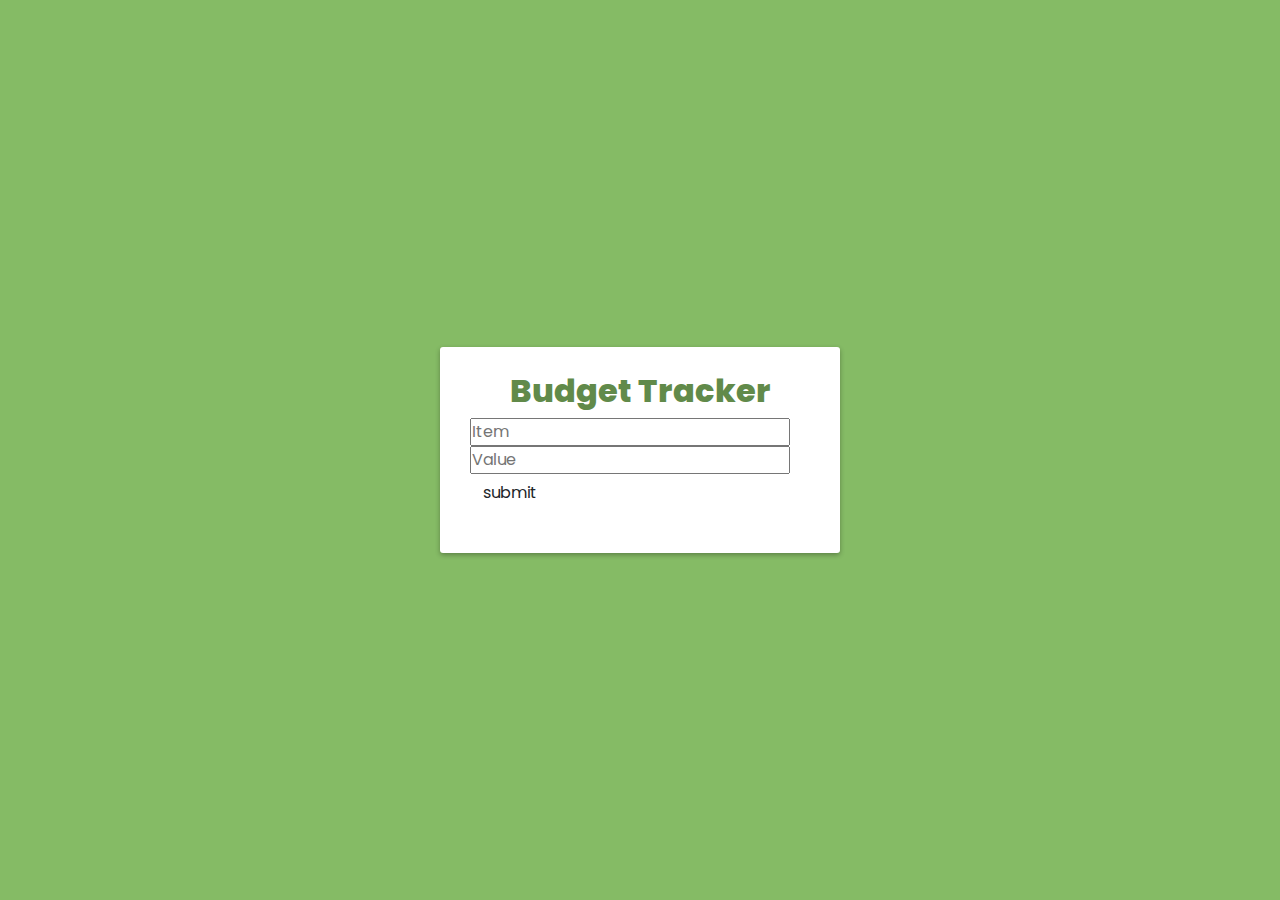
==== src/index.html @ f66ddb11 "first commit" ====
<!DOCTYPE html>
<html lang="en">
<head>
    <meta charset="UTF-8">
    <meta http-equiv="X-UA-Compatible" content="IE=edge">
    <meta name="viewport" content="width=device-width, initial-scale=1.0">
    <link rel="stylesheet" href="https://cdnjs.cloudflare.com/ajax/libs/font-awesome/4.7.0/css/font-awesome.min.css">
    <link rel="stylesheet" href="https://cdn.jsdelivr.net/npm/bootstrap@4.3.1/dist/css/bootstrap.min.css" integrity="sha384-ggOyR0iXCbMQv3Xipma34MD+dH/1fQ784/j6cY/iJTQUOhcWr7x9JvoRxT2MZw1T" crossorigin="anonymous">
    <link rel="stylesheet" type="text/css" href="style.css">
    <script src="https://code.jquery.com/jquery-3.3.1.slim.min.js" integrity="sha384-q8i/X+965DzO0rT7abK41JStQIAqVgRVzpbzo5smXKp4YfRvH+8abtTE1Pi6jizo" crossorigin="anonymous"></script>
<script src="https://cdn.jsdelivr.net/npm/popper.js@1.14.7/dist/umd/popper.min.js" integrity="sha384-UO2eT0CpHqdSJQ6hJty5KVphtPhzWj9WO1clHTMGa3JDZwrnQq4sF86dIHNDz0W1" crossorigin="anonymous"></script>
<script src="https://cdn.jsdelivr.net/npm/bootstrap@4.3.1/dist/js/bootstrap.min.js" integrity="sha384-JjSmVgyd0p3pXB1rRibZUAYoIIy6OrQ6VrjIEaFf/nJGzIxFDsf4x0xIM+B07jRM" crossorigin="anonymous"></script>
<script src="https://maxcdn.booststrapcdn.com/bootstrap/3.3.7/js/bootstrap.min.js"></script>    
    <title>Budget Tracker</title>
</head>
<body>
    <div class="wrapper">
        <h2 class="title">Budget Tracker</h2>
        <div class="inputField">
            <input type="text" id="taskValue" placeholder="Item">
            <input type="number" id="budgetNum" placeholder="Value">
            <button type="submit" id="addBtn" class="btn">submit</button>
        </div>
        <div clas="content">
            <ul id="tasks">
    
            </ul>

        </div>

<!-- Modal -->
<div id="myModal" class="modal fade" role="dialog">
  <div class="modal-dialog">

    <!-- Modal content-->
    <div class="modal-content">
      <div class="modal-header">
        <button type="button" class="close" data-dismiss="modal">&times;</button>
        <h4 class="modal-title">Modal Header</h4>
      </div>
      <div class="modal-body">
          <div>
              <label>Item</label>
              <input type="text" id="Item" class="form-control">
          </div> 
          <div>
            <label>Value</label>
            <input type="number" id="value" class="form-control">
          </div>
          <input type="hidden" id="itemId" class="form-control">
        
      </div>
      <div class="modal-footer">
        <button type="button" data-dismiss="modal" id="save" class="btn btn-primary pull-right">Update</a> 
        <button type="button" class="btn btn-default" data-dismiss="modal">Close</button>
      </div>
    </div>

  </div>
</div>

    </div>

    <script src="https://code.jquery.com/jquery-3.5.1.min.js"></script>
    <script>

        $(document).ready(function() {
            // Show Budget List
            function loadBudget() {
                $.ajax({
                url: "show-budget.php",
                type: "POST",
                success: function(data) {
                    $("#tasks").html(data);

                }
                
                });
            }

            loadBudget();

            $("#addBtn").on("click", function(e) {
                e.preventDefault();

                var task = $("#taskValue").val();
                var num = $("#budgetNum").val();

            $.ajax({
                url: "add-budget.php",
                type:"POST",
                data: {task: task, num: num},
                success: function(data){
                    if (data == 1) {
                        loadBudget();
                        alert('Budget added successfully.');
                    }
                }
                    });
            });

            $(document).on("click", "#removeBtn", function(e) {
                e.preventDefault();
                var id = $(this).data('id');

                $.ajax({
                    url: "remove-budget.php",
                    type: "POST",
                    data: {id: id},
                    success: function(data) {
                        if (data == 1) {
                            alert("Something went wrong. Please try again.")
                        }
                        else {
                            loadBudget();
                            alert("Budget deleted succesfully")
                        }
                    }
                });
            });

            $(document).on("click", "i[data-role=update]", function(e) {
                var id = $(this).data('id');
                $('#itemId').val(id);
            });

            $('#save').click(function(){
                var id = $('#itemId').val();
                var item = $('#Item').val();
                var value = $('#value').val();

                $.ajax({
                    url: "edit-budget.php",
                    method: 'post',
                    data: {id:id, item:item, value:value},
                    success: function(data) {
                        if (data == 1) {
                            alert("Something went wrong. Please try again.")
                        }
                        else {
                            loadBudget();
                            alert("Budget updated")
                        }
                    }
                });
            });

        });
    </script>
    
</body>
</html>
---- src/style.css ----
@import url('https://fonts.googleapis.com/css2?family=Poppins:ital,wght@0,100;0,200;0,300;0,400;0,500;0,600;0,700;0,800;0,900;1,100;1,200;1,300;1,400;1,500;1,600;1,700;1,800;1,900&display=swap');

* {
    margin: 0;
    padding: 0;
    box-sizing: border-box;
    font-family: 'Poppins', sans-serif;
}

body {
    width: 100%;
    min-height: 100vh;
    background: #85bb65;
    display: flex;
    justify-content: center;
    align-items: center;
}

.wrapper {
    padding: 25px 30px;
    background: #FFF;
    box-shadow: 0 2px 5px rgba(0,0,0,.3);
    width: 400px;
    border-radius: 3px;
    margin: 20px;
}

.wrapper .title {
    font-weight: 800;
    text-align: center;
    font-size: 2rem;
    color: #618a4a;
}
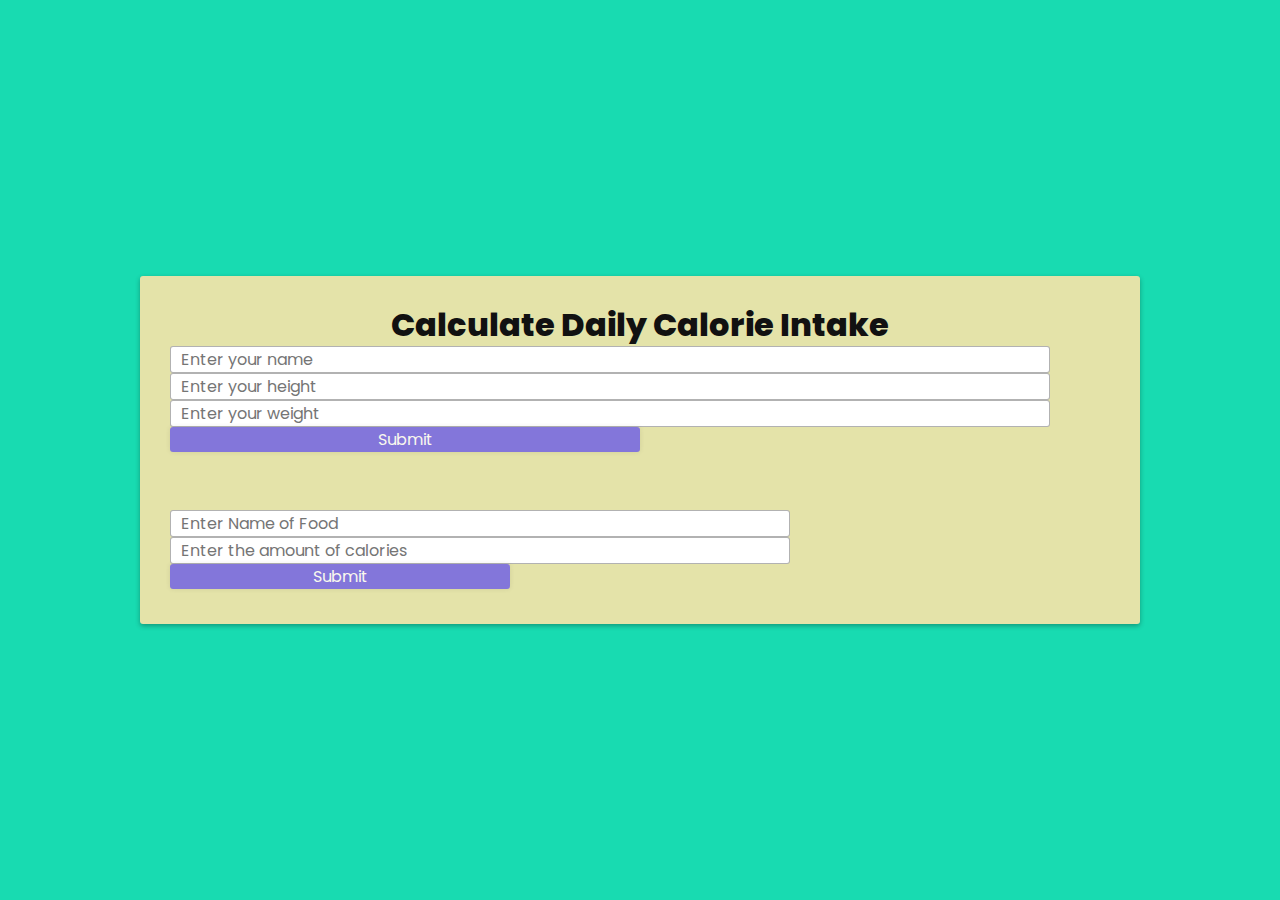
==== commit efce2d3c: "updated repo structure" ====
--- a/src/index.html
+++ b/src/index.html
@@ -1,152 +1,164 @@
 <!DOCTYPE html>
-<html lang="en">
+<html>
 <head>
-    <meta charset="UTF-8">
-    <meta http-equiv="X-UA-Compatible" content="IE=edge">
-    <meta name="viewport" content="width=device-width, initial-scale=1.0">
-    <link rel="stylesheet" href="https://cdnjs.cloudflare.com/ajax/libs/font-awesome/4.7.0/css/font-awesome.min.css">
-    <link rel="stylesheet" href="https://cdn.jsdelivr.net/npm/bootstrap@4.3.1/dist/css/bootstrap.min.css" integrity="sha384-ggOyR0iXCbMQv3Xipma34MD+dH/1fQ784/j6cY/iJTQUOhcWr7x9JvoRxT2MZw1T" crossorigin="anonymous">
-    <link rel="stylesheet" type="text/css" href="style.css">
-    <script src="https://code.jquery.com/jquery-3.3.1.slim.min.js" integrity="sha384-q8i/X+965DzO0rT7abK41JStQIAqVgRVzpbzo5smXKp4YfRvH+8abtTE1Pi6jizo" crossorigin="anonymous"></script>
-<script src="https://cdn.jsdelivr.net/npm/popper.js@1.14.7/dist/umd/popper.min.js" integrity="sha384-UO2eT0CpHqdSJQ6hJty5KVphtPhzWj9WO1clHTMGa3JDZwrnQq4sF86dIHNDz0W1" crossorigin="anonymous"></script>
-<script src="https://cdn.jsdelivr.net/npm/bootstrap@4.3.1/dist/js/bootstrap.min.js" integrity="sha384-JjSmVgyd0p3pXB1rRibZUAYoIIy6OrQ6VrjIEaFf/nJGzIxFDsf4x0xIM+B07jRM" crossorigin="anonymous"></script>
-<script src="https://maxcdn.booststrapcdn.com/bootstrap/3.3.7/js/bootstrap.min.js"></script>    
-    <title>Budget Tracker</title>
+	<meta charset="utf-8">
+	<meta name="viewport" content="width=device-width, initial-scale=1.0">
+
+	<link rel="stylesheet" href="https://cdnjs.cloudflare.com/ajax/libs/font-awesome/4.7.0/css/font-awesome.min.css">
+	
+	<link rel="stylesheet" type="text/css" href="index.css">
+
+	<title>Todo List App - Pure Coding</title>
 </head>
 <body>
-    <div class="wrapper">
-        <h2 class="title">Budget Tracker</h2>
-        <div class="inputField">
-            <input type="text" id="taskValue" placeholder="Item">
-            <input type="number" id="budgetNum" placeholder="Value">
-            <button type="submit" id="addBtn" class="btn">submit</button>
-        </div>
-        <div clas="content">
-            <ul id="tasks">
-    
-            </ul>
+	<div class="wrapper">
+		<h2 class="title">Calculate Daily Calorie Intake</h2>
+		<div class="inputFields">
+			<form>
+				<input type="text" id="name" placeholder="Enter your name">
+				<input type="number" id="height" placeholder="Enter your height">
+				<input type="number" id="weight" placeholder="Enter your weight">
+				<br>
+				<button type="submit" id="addBtn" class="btn">Submit</button>
+				<!-- <button type="submit" id="get" class = "btn" style="float:right; margin-left: 10%;">get weight and height</button> -->
+			</form>
+		</div>
+		<div id="metric">
 
-        </div>
+		</div>
+		<br>
+		<br>
+		<div class="inputFields">
+			<form class="foodList">
+				<input type="text" id="typeOfFood" placeholder="Enter Name of Food">
+				<input type="number" id="calorie" placeholder="Enter the amount of calories">
+				<br>
+				<button type="submit" id="submitFoodList" class="btn">Submit</button>
+			</form>
+		</div>
+		<div class="content">
+			<!-- <span class="text">food</span>
+			<span class="text">calorie</span> -->
+			<ul id="tasks">
+			
+			</ul>
+			<div id="calorieSum">
 
-<!-- Modal -->
-<div id="myModal" class="modal fade" role="dialog">
-  <div class="modal-dialog">
+			</div>
+		</div>
+	</div>
 
-    <!-- Modal content-->
-    <div class="modal-content">
-      <div class="modal-header">
-        <button type="button" class="close" data-dismiss="modal">&times;</button>
-        <h4 class="modal-title">Modal Header</h4>
-      </div>
-      <div class="modal-body">
-          <div>
-              <label>Item</label>
-              <input type="text" id="Item" class="form-control">
-          </div> 
-          <div>
-            <label>Value</label>
-            <input type="number" id="value" class="form-control">
-          </div>
-          <input type="hidden" id="itemId" class="form-control">
-        
-      </div>
-      <div class="modal-footer">
-        <button type="button" data-dismiss="modal" id="save" class="btn btn-primary pull-right">Update</a> 
-        <button type="button" class="btn btn-default" data-dismiss="modal">Close</button>
-      </div>
-    </div>
+	<script src="https://code.jquery.com/jquery-3.5.1.min.js"></script>
+	<script>
+		$(document).ready(function() {
 
-  </div>
-</div>
 
-    </div>
+			// Show Tasks
+			function loadTasks() {
+				$.ajax({
+					url: "show-food.php",
+					type: "POST",
+					success: function(data) {
+						$("#tasks").html(data);
+					}
+				});
+			}
 
-    <script src="https://code.jquery.com/jquery-3.5.1.min.js"></script>
-    <script>
+			//show total calories
+			function loadTotalCalories() {
+				$.ajax({
+					url: "show-sum.php",
+					type: "POST",
+					success: function(data) {
+						$("#calorieSum").html(data);
+					}
+				});
+			}
 
-        $(document).ready(function() {
-            // Show Budget List
-            function loadBudget() {
-                $.ajax({
-                url: "show-budget.php",
-                type: "POST",
-                success: function(data) {
-                    $("#tasks").html(data);
 
-                }
-                
-                });
-            }
+			// Add Task
+			$("#submitFoodList").on("click", function(e) {
+				e.preventDefault();
 
-            loadBudget();
+				var calorie = $("#calorie").val();
+				var typeOfFood = $("#typeOfFood").val();
 
-            $("#addBtn").on("click", function(e) {
-                e.preventDefault();
+				$.ajax({
+					url: "add-food.php",
+					type: "POST",
+					data: {food : typeOfFood, calorie: calorie},
+					success: function(data) {
+						loadEverything();
+						$("#calorie").val('');
+						$("#typeOfFood").val('');
+						if (data == 0) {
+							alert("Something wrong went. Please try again.");
+						}
+					}
+				});
+			});
 
-                var task = $("#taskValue").val();
-                var num = $("#budgetNum").val();
+			function loadEverything() {
+				loadTasks();
+				loadTotalCalories();
+				loadMetrics();
+			}
 
-            $.ajax({
-                url: "add-budget.php",
-                type:"POST",
-                data: {task: task, num: num},
-                success: function(data){
-                    if (data == 1) {
-                        loadBudget();
-                        alert('Budget added successfully.');
-                    }
-                }
-                    });
-            });
+			loadEverything();
 
-            $(document).on("click", "#removeBtn", function(e) {
-                e.preventDefault();
-                var id = $(this).data('id');
+			//show weight and height
+			function loadMetrics() {
+				$.ajax({
+					url: "show-metric.php",
+					type: "POST",
+					success: function(data) {
+						$("#metric").html(data);
+					}
+				});
+			}
 
-                $.ajax({
-                    url: "remove-budget.php",
-                    type: "POST",
-                    data: {id: id},
-                    success: function(data) {
-                        if (data == 1) {
-                            alert("Something went wrong. Please try again.")
-                        }
-                        else {
-                            loadBudget();
-                            alert("Budget deleted succesfully")
-                        }
-                    }
-                });
-            });
+			//add weight and height
+			$("#addBtn").on("click", function(e) {
+				e.preventDefault();
 
-            $(document).on("click", "i[data-role=update]", function(e) {
-                var id = $(this).data('id');
-                $('#itemId').val(id);
-            });
+				var weight = $("#weight").val();
+				var height = $("#height").val();
+				var name = $("#name").val();
 
-            $('#save').click(function(){
-                var id = $('#itemId').val();
-                var item = $('#Item').val();
-                var value = $('#value').val();
-
-                $.ajax({
-                    url: "edit-budget.php",
-                    method: 'post',
-                    data: {id:id, item:item, value:value},
-                    success: function(data) {
-                        if (data == 1) {
-                            alert("Something went wrong. Please try again.")
-                        }
-                        else {
-                            loadBudget();
-                            alert("Budget updated")
-                        }
-                    }
-                });
-            });
-
-        });
-    </script>
-    
+				$.ajax({
+					url: "add-metric.php",
+					type: "POST",
+					data: {weight : weight, height: height, name: name},
+					success: function(data) {
+						loadEverything();
+						$("#weight").val('');
+						$("#height").val('');
+						$("#name").val('');
+						if (data == 0) {
+							alert("Something wrong went. Please try again.");
+						}
+					}
+				});
+			});
+			
+			// Remove Task
+			$(document).on("click", "#removeBtn", function(e) {
+				e.preventDefault();
+				var id = $(this).data('id');
+				
+				$.ajax({
+					url: "remove-food.php",
+					type: "POST",
+					data: {id: id},
+					success: function(data) {
+						loadEverything();
+						if (data == 0) {
+							alert("Something wrong went. Please try again.");
+						}
+					}
+				});
+			});
+		});
+	</script>
 </body>
 </html>--- a/src/index.css
+++ b/src/index.css
@@ -0,0 +1,140 @@
+@import url("https://fonts.googleapis.com/css2?family=Poppins:ital,wght@0,100;0,200;0,300;0,400;0,500;0,600;0,700;0,800;0,900;1,100;1,200;1,300;1,400;1,500;1,600;1,700;1,800;1,900&display=swap");
+
+* {
+  margin: 0;
+  padding: 0;
+  box-sizing: border-box;
+  font-family: "Poppins", sans-serif;
+}
+
+body {
+  width: 100%;
+  min-height: 100vh;
+  background: #18dbb1;
+  display: flex;
+  justify-content: center;
+  align-items: center;
+}
+
+.wrapper {
+  padding: 25px 30px;
+  background: rgb(228, 227, 169);
+  box-shadow: 0 2px 5px rgba(0, 0, 0, 0.3);
+  width: 1000px;
+  height: auto;
+  border-radius: 3px;
+  margin: 20px;
+}
+
+.wrapper .title {
+  font-weight: 800;
+  text-align: center;
+  font-size: 2rem;
+  color: #111;
+}
+
+.wrapper .inputFields {
+  margin: 25px 0;
+  display: flex;
+  justify-content: space-between;
+  align-items: center;
+  height: 50px;
+}
+
+.wrapper .inputFields input[type="text"] {
+  border: 1px solid rgba(0, 0, 0, 0.3);
+  outline: none;
+  width: calc(100% - 60px);
+  height: 100%;
+  border-radius: 3px;
+  padding: 0 10px;
+  font-size: 1rem;
+  transition: 0.3s;
+}
+
+.wrapper .inputFields input[type="number"] {
+  border: 1px solid rgba(0, 0, 0, 0.3);
+  outline: none;
+  width: calc(100% - 60px);
+  height: 100%;
+  border-radius: 3px;
+  padding: 0 10px;
+  font-size: 1rem;
+  transition: 0.3s;
+}
+
+.wrapper .inputFields input[type="text"]:focus {
+  border-color: #6c5ce7;
+  border-width: thick;
+}
+
+.wrapper .inputFields input[type="number"]:focus {
+  border-color: #6c5ce7;
+  border-width: thick;
+}
+
+.wrapper .inputFields button.btn {
+  width: 50%;
+  height: 100%;
+  background: #6c5ce7;
+  color: #fff;
+  outline: none;
+  border: none;
+  box-shadow: 0 0 5px rgba(0, 0, 0, 0.1);
+  border-radius: 3px;
+  font-size: 1rem;
+  cursor: pointer;
+  opacity: 0.8;
+  transition: 0.3s;
+}
+
+.wrapper .inputFields button.btn:hover {
+  opacity: 1;
+}
+
+.wrapper .content ul li {
+  background: #f1f1f1;
+  border-radius: 3px;
+  margin: 8px 0;
+  padding: 10px 0;
+  border: 1px solid rgba(0, 0, 0, 0.1);
+  display: flex;
+  justify-content: space-between;
+  align-items: center;
+  font-size: 1rem;
+  position: relative;
+  overflow: hidden;
+}
+
+.wrapper .content ul li .text {
+  color: #111;
+  padding-left: 10px;
+}
+
+.wrapper .content ul li .icon {
+  width: 50px;
+  height: 100%;
+  background: #e74c3c;
+  position: absolute;
+  right: -50px;
+  top: 0;
+  color: #fff;
+  display: flex;
+  justify-content: center;
+  align-items: center;
+  cursor: pointer;
+  border-radius: 0 3px 3px 0;
+  transition: 0.3s linear;
+}
+
+.wrapper .content ul li:hover .icon {
+  right: 0;
+}
+
+.wrapper .content .pending-text {
+  color: #111;
+  font-weight: 500;
+  font-size: 1rem;
+  margin-top: 20px;
+  text-transform: capitalize;
+}
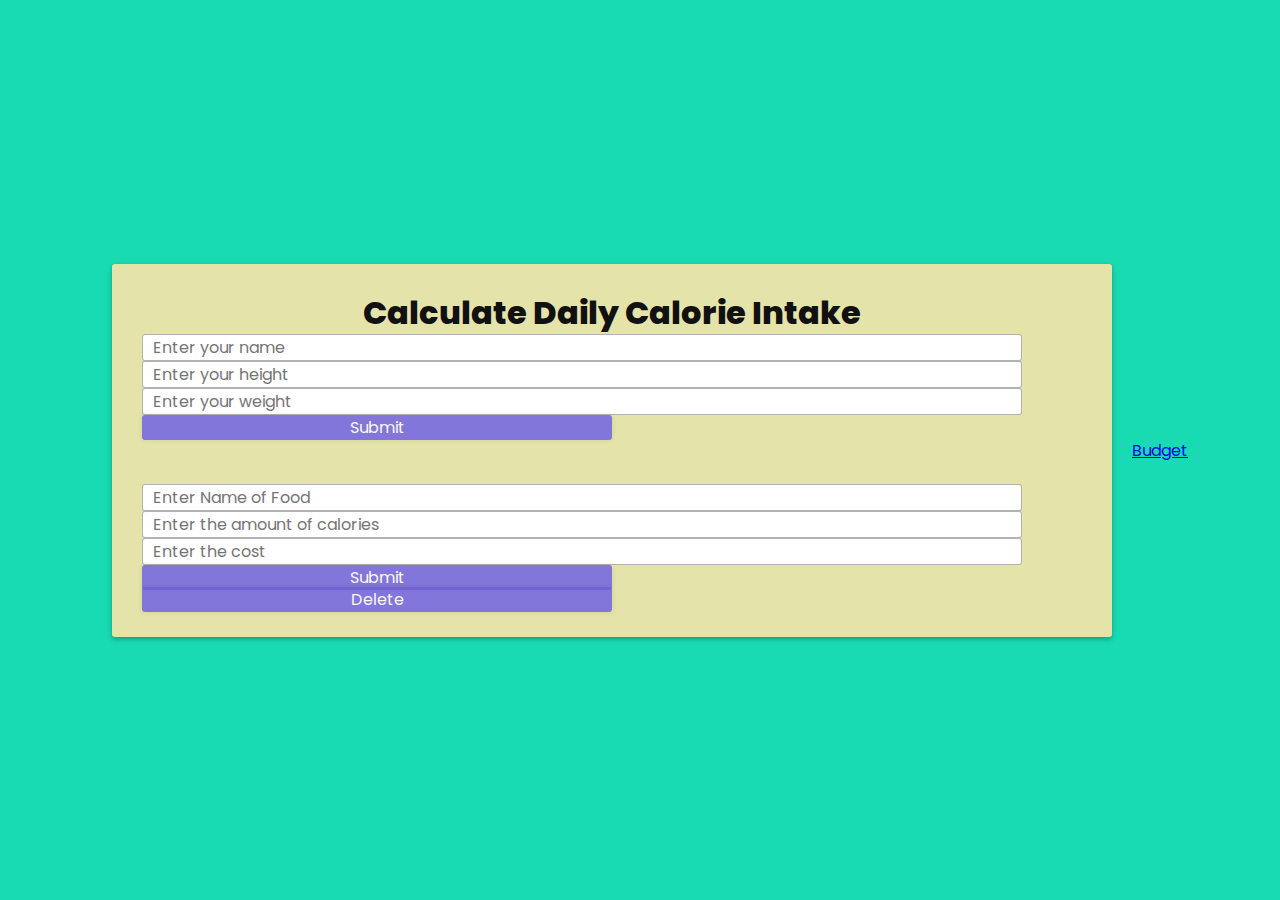
==== commit b1a587b4: "integrated API" ====
--- a/src/index.html
+++ b/src/index.html
@@ -4,9 +4,10 @@
 	<meta charset="utf-8">
 	<meta name="viewport" content="width=device-width, initial-scale=1.0">
 
+	<link rel="stylesheet" type="text/css" href="index.css">
+
 	<link rel="stylesheet" href="https://cdnjs.cloudflare.com/ajax/libs/font-awesome/4.7.0/css/font-awesome.min.css">
 	
-	<link rel="stylesheet" type="text/css" href="index.css">
 
 	<title>Todo List App - Pure Coding</title>
 </head>
@@ -32,6 +33,7 @@
 			<form class="foodList">
 				<input type="text" id="typeOfFood" placeholder="Enter Name of Food">
 				<input type="number" id="calorie" placeholder="Enter the amount of calories">
+				<input type="number" id="price" placeholder="Enter the cost">
 				<br>
 				<button type="submit" id="submitFoodList" class="btn">Submit</button>
 			</form>
@@ -45,8 +47,13 @@
 			<div id="calorieSum">
 
 			</div>
+			<div id="erase">
+				<button type="reset" id="resetFoodList" class="btn">Delete</button>
+			</div>
 		</div>
 	</div>
+	<a href="Budget/budget.html">Budget</a>
+	
 
 	<script src="https://code.jquery.com/jquery-3.5.1.min.js"></script>
 	<script>
@@ -82,11 +89,12 @@
 
 				var calorie = $("#calorie").val();
 				var typeOfFood = $("#typeOfFood").val();
+				var price = $("#price").val();
 
 				$.ajax({
 					url: "add-food.php",
 					type: "POST",
-					data: {food : typeOfFood, calorie: calorie},
+					data: {food : typeOfFood, calorie: calorie, price: price},
 					success: function(data) {
 						loadEverything();
 						$("#calorie").val('');
@@ -94,6 +102,20 @@
 						if (data == 0) {
 							alert("Something wrong went. Please try again.");
 						}
+					}
+				});
+			});
+
+			// Add Task
+			$("#resetFoodList").on("click", function(e) {
+				e.preventDefault();
+
+				$.ajax({
+					url: "reset-food.php",
+					type: "POST",
+					data: {},
+					success: function(data) {
+						loadEverything();
 					}
 				});
 			});
--- a/src/index.css
+++ b/src/index.css
@@ -88,6 +88,22 @@
   transition: 0.3s;
 }
 
+.wrapper .content button.btn {
+  width: 50%;
+  height: 100%;
+  background: #6c5ce7;
+  color: #fff;
+  outline: none;
+  border: none;
+  box-shadow: 0 0 5px rgba(0, 0, 0, 0.1);
+  border-radius: 3px;
+  font-size: 1rem;
+  cursor: pointer;
+  opacity: 0.8;
+  transition: 0.3s;
+}
+
+
 .wrapper .inputFields button.btn:hover {
   opacity: 1;
 }
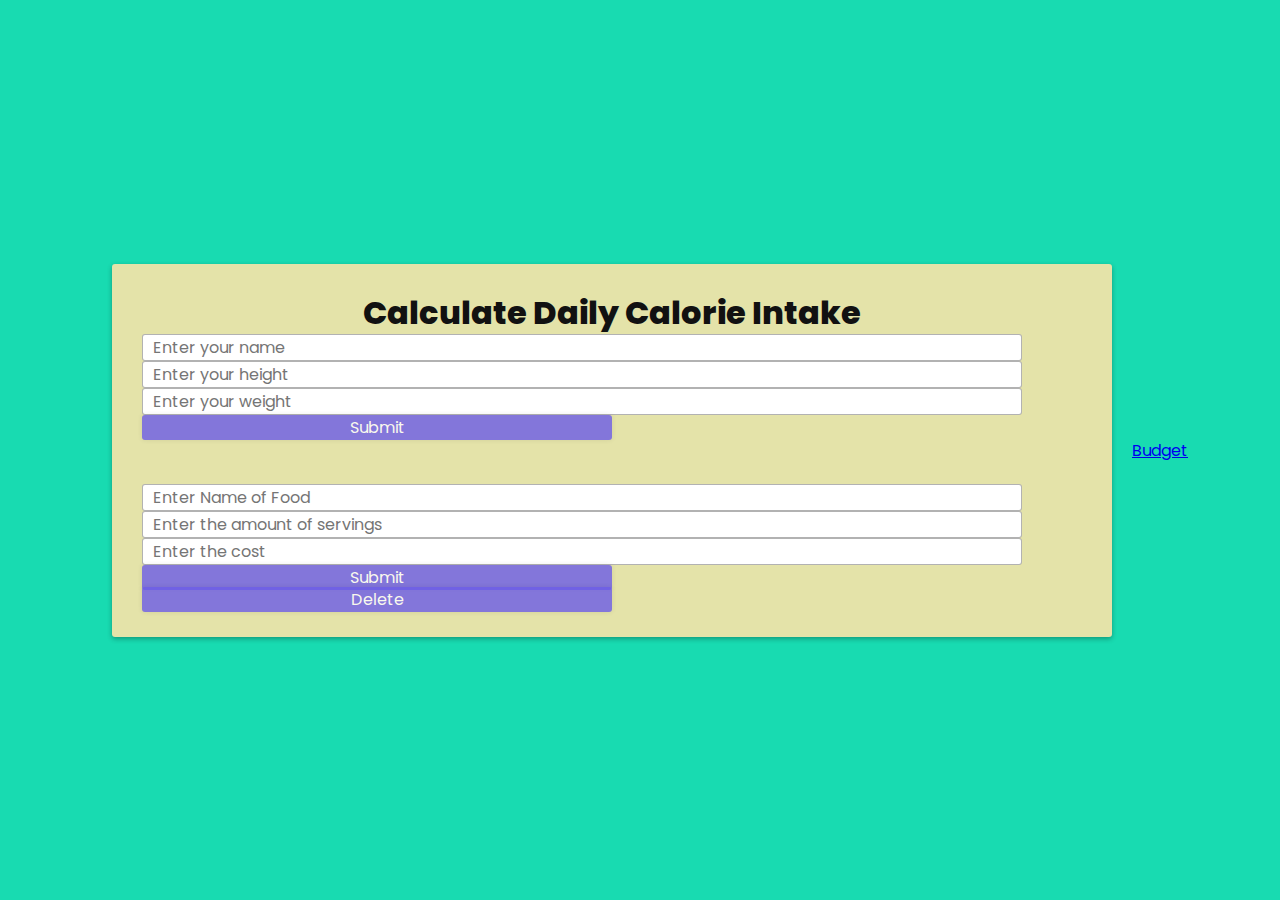
==== commit 3d18e850: "allows user to enter serving size" ====
--- a/src/index.html
+++ b/src/index.html
@@ -32,7 +32,7 @@
 		<div class="inputFields">
 			<form class="foodList">
 				<input type="text" id="typeOfFood" placeholder="Enter Name of Food">
-				<input type="number" id="calorie" placeholder="Enter the amount of calories">
+				<input type="number" id="servings" placeholder="Enter the amount of servings">
 				<input type="number" id="price" placeholder="Enter the cost">
 				<br>
 				<button type="submit" id="submitFoodList" class="btn">Submit</button>
@@ -87,17 +87,17 @@
 			$("#submitFoodList").on("click", function(e) {
 				e.preventDefault();
 
-				var calorie = $("#calorie").val();
+				var servings = $("#servings").val();
 				var typeOfFood = $("#typeOfFood").val();
 				var price = $("#price").val();
 
 				$.ajax({
 					url: "add-food.php",
 					type: "POST",
-					data: {food : typeOfFood, calorie: calorie, price: price},
+					data: {food : typeOfFood, servings: servings, price: price},
 					success: function(data) {
 						loadEverything();
-						$("#calorie").val('');
+						$("#servings").val('');
 						$("#typeOfFood").val('');
 						if (data == 0) {
 							alert("Something wrong went. Please try again.");
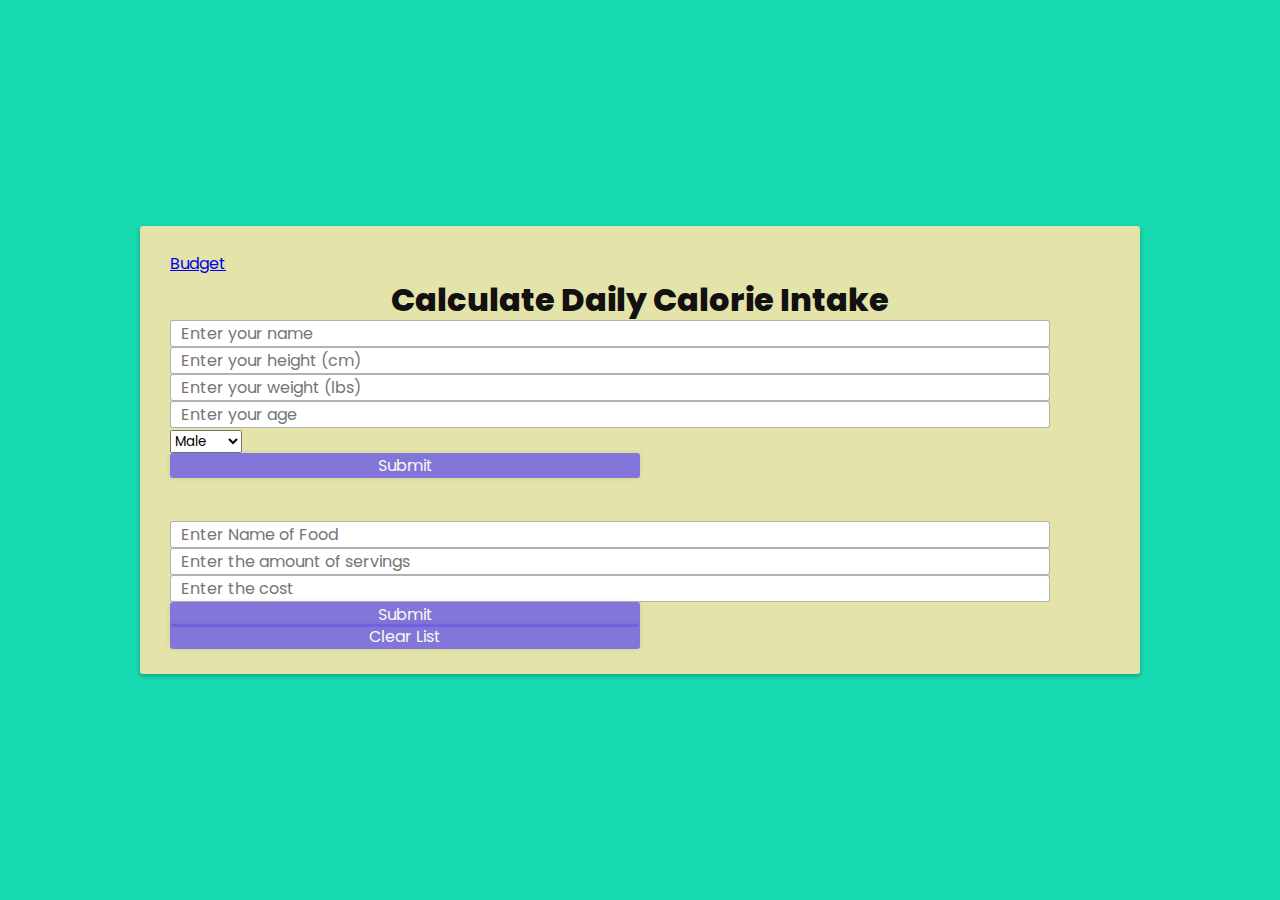
==== commit 3c2bc01c: "your mom" ====
--- a/src/index.html
+++ b/src/index.html
@@ -13,17 +13,26 @@
 </head>
 <body>
 	<div class="wrapper">
+		<a href="Budget/budget.html">Budget</a>
+		<br>
 		<h2 class="title">Calculate Daily Calorie Intake</h2>
+		<br>
 		<div class="inputFields">
 			<form>
 				<input type="text" id="name" placeholder="Enter your name">
-				<input type="number" id="height" placeholder="Enter your height">
-				<input type="number" id="weight" placeholder="Enter your weight">
+				<input type="number" id="height" placeholder="Enter your height (cm)">
+				<input type="number" id="weight" placeholder="Enter your weight (lbs)">
+				<input type="number" id="age" placeholder="Enter your age">
+				<select name="gender" id="gender">
+					<option value="Male">Male</option>
+					<option value="Female">Female</option>
+				</select>
 				<br>
 				<button type="submit" id="addBtn" class="btn">Submit</button>
 				<!-- <button type="submit" id="get" class = "btn" style="float:right; margin-left: 10%;">get weight and height</button> -->
 			</form>
 		</div>
+		<br>
 		<div id="metric">
 
 		</div>
@@ -48,11 +57,10 @@
 
 			</div>
 			<div id="erase">
-				<button type="reset" id="resetFoodList" class="btn">Delete</button>
+				<button type="reset" id="resetFoodList" class="btn">Clear List</button>
 			</div>
 		</div>
 	</div>
-	<a href="Budget/budget.html">Budget</a>
 	
 
 	<script src="https://code.jquery.com/jquery-3.5.1.min.js"></script>
@@ -90,6 +98,7 @@
 				var servings = $("#servings").val();
 				var typeOfFood = $("#typeOfFood").val();
 				var price = $("#price").val();
+				
 
 				$.ajax({
 					url: "add-food.php",
@@ -146,16 +155,20 @@
 				var weight = $("#weight").val();
 				var height = $("#height").val();
 				var name = $("#name").val();
+				var gender = $('#gender').val();
+				var age = $("#age").val();
 
 				$.ajax({
 					url: "add-metric.php",
 					type: "POST",
-					data: {weight : weight, height: height, name: name},
+					data: {weight : weight, height: height, name: name, gender: gender, age: age},
 					success: function(data) {
 						loadEverything();
 						$("#weight").val('');
 						$("#height").val('');
 						$("#name").val('');
+						$("#gender").val('');
+						$("#age").val('');
 						if (data == 0) {
 							alert("Something wrong went. Please try again.");
 						}
